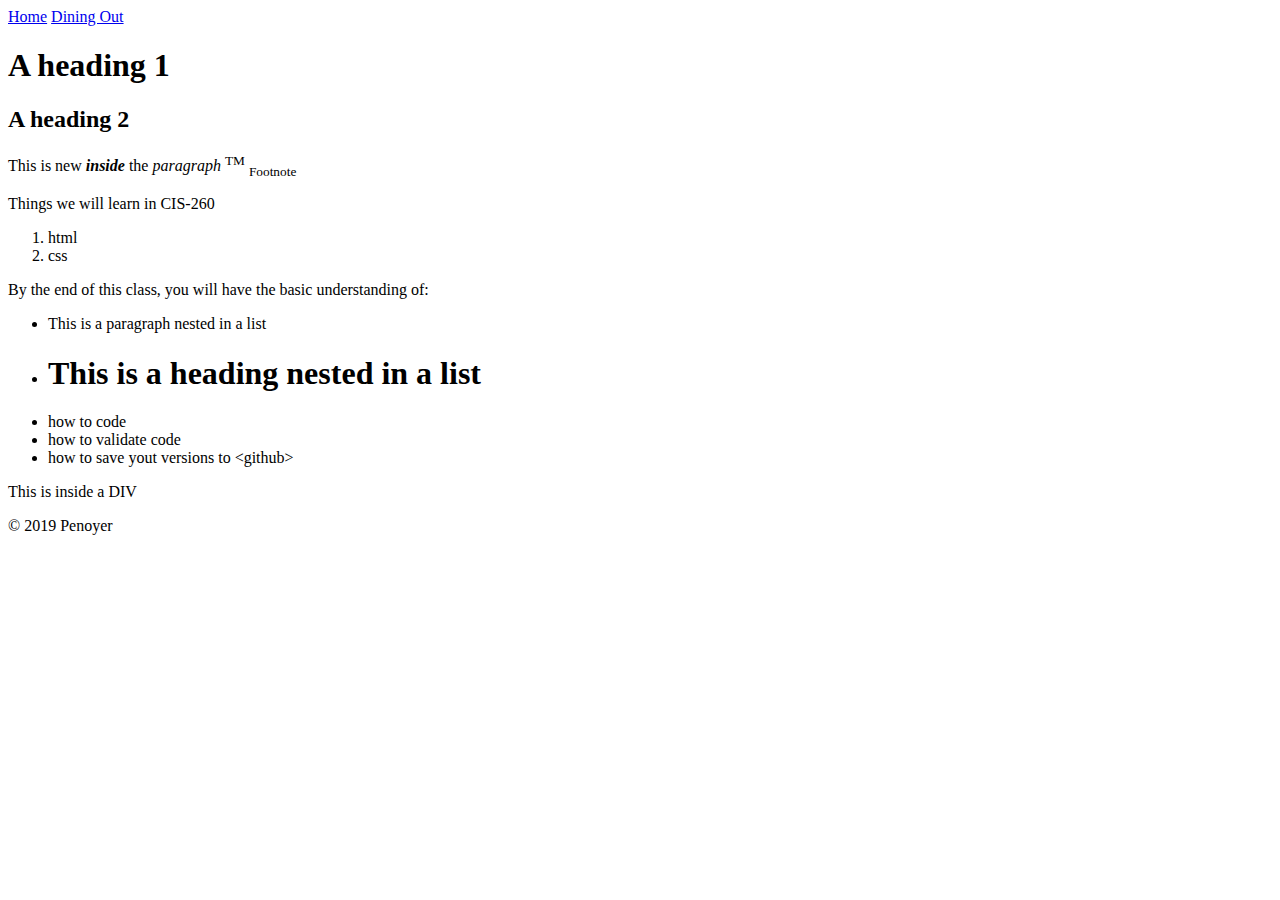
==== diningin.html @ 1c1d1f02 "New Pages" ====
<!DOCTYPE html>
<html lang="en">
    
    <head>
        <meta charset="utf-8">
        <title>Dining In</title>
        <link rel="stylesheet" type="text/css" href="css/styles.css">
    </head>
    
    <body>
        <header>
            <nav>
                <a href="index.html">Home</a>
                <a href="diningout.html">Dining Out</a>
            </nav> 
        </header>
        
        
        <main>   
            <h1>A heading 1</h1>
            <h2>A heading 2</h2>
            <p>This is new <em><strong>inside</strong></em> the <em> paragraph</em> <sup>TM</sup> <sub>Footnote</sub></p>
        
            <p>Things we will learn in CIS-260</p>
            <ol>
                <li>html</li>
                <li>css</li>
            </ol>
        
            <p>By the end of this class, you will have the basic understanding of:</p>
            <ul>
                <li><p>This is a paragraph nested in a list</p></li>
                <li><H1>This is a heading nested in a list</H1></li>
                <li>how to code</li>
                <li>how to validate code</li>
                <li> how to save yout versions to &lt;github&gt;</li>
            </ul>
        
            <div>This is inside a DIV</div>
        </main> 
        
        <footer> 
            <p>&copy; 2019 Penoyer</p>
        </footer>
    </body>
</html>
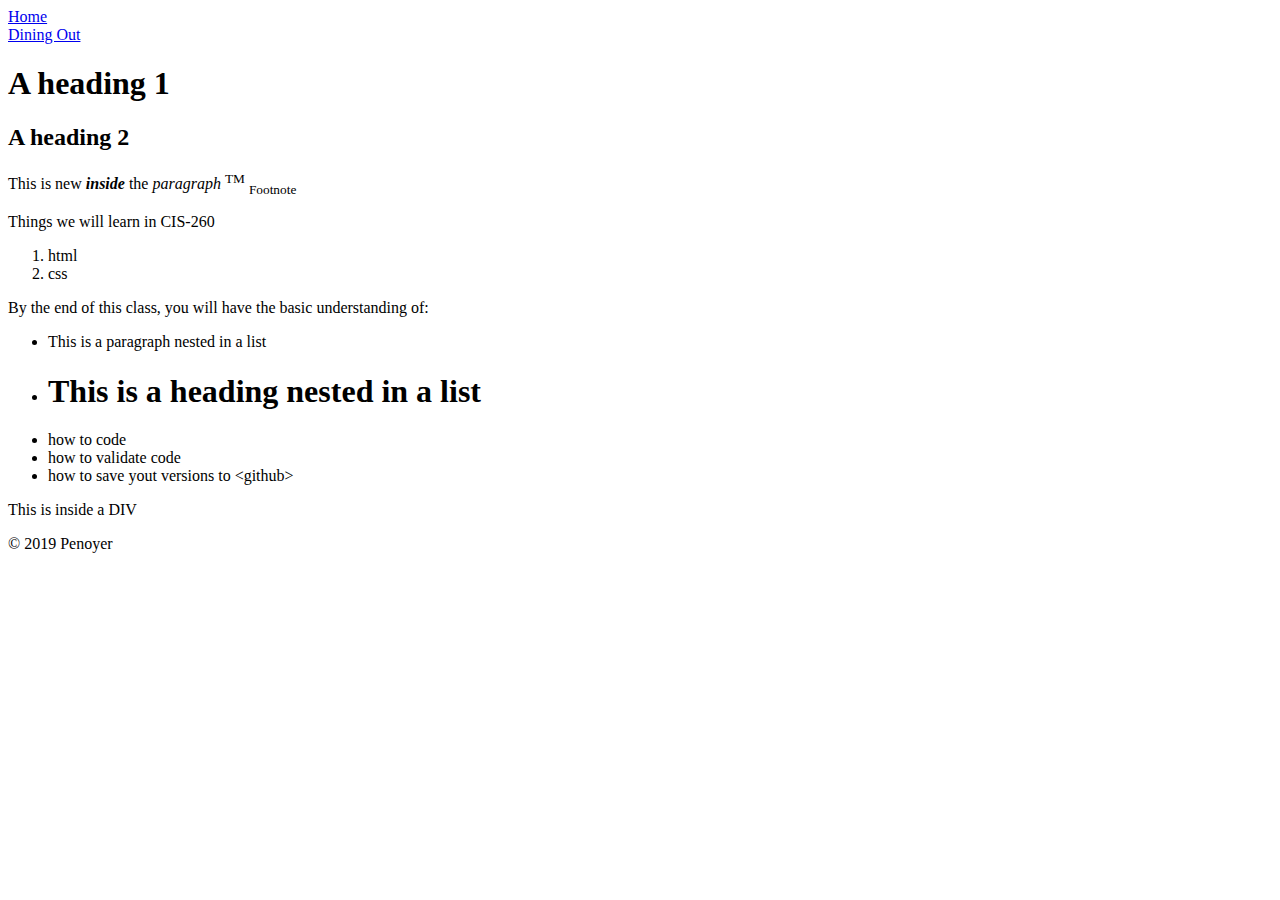
==== commit 5f3f7db4: "Styles" ====
--- a/diningin.html
+++ b/diningin.html
@@ -10,8 +10,8 @@
     <body>
         <header>
             <nav>
-                <a href="index.html">Home</a>
-                <a href="diningout.html">Dining Out</a>
+                <li><a href="index.html">Home</a></li>
+                <li><a href="diningout.html">Dining Out</a></li>
             </nav> 
         </header>
         
--- a/css/styles.css
+++ b/css/styles.css
@@ -0,0 +1,3 @@
+  a,p {
+                font-family: fantasy; 
+            }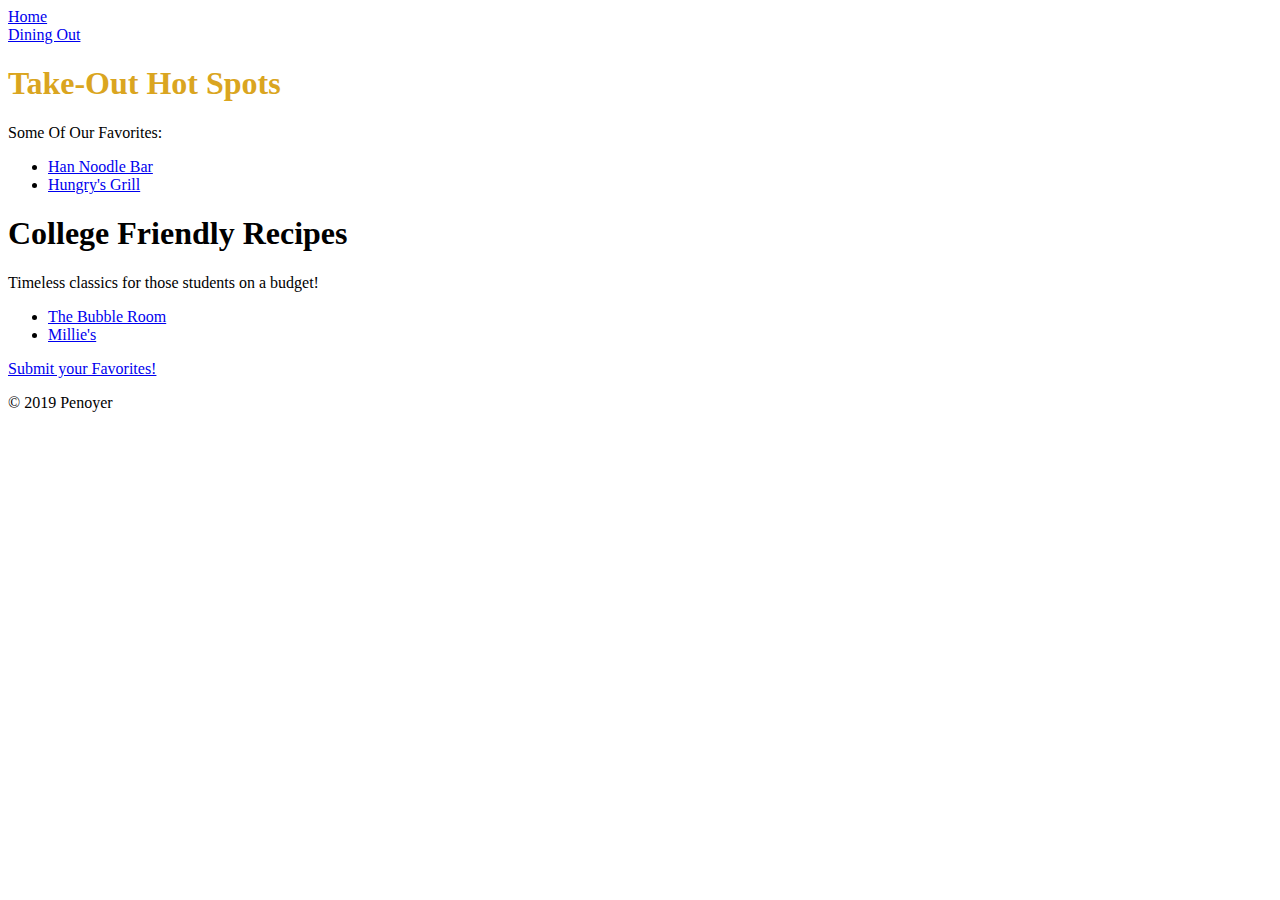
==== commit d0dc1a68: "Updated Dining In" ====
--- a/diningin.html
+++ b/diningin.html
@@ -17,26 +17,21 @@
         
         
         <main>   
-            <h1>A heading 1</h1>
-            <h2>A heading 2</h2>
-            <p>This is new <em><strong>inside</strong></em> the <em> paragraph</em> <sup>TM</sup> <sub>Footnote</sub></p>
-        
-            <p>Things we will learn in CIS-260</p>
-            <ol>
-                <li>html</li>
-                <li>css</li>
-            </ol>
-        
-            <p>By the end of this class, you will have the basic understanding of:</p>
+             <h1 style="color: goldenrod" >Take-Out Hot Spots</h1>
+            <p style="font-family: fantasy" >Some Of Our Favorites:</p>
             <ul>
-                <li><p>This is a paragraph nested in a list</p></li>
-                <li><H1>This is a heading nested in a list</H1></li>
-                <li>how to code</li>
-                <li>how to validate code</li>
-                <li> how to save yout versions to &lt;github&gt;</li>
+                <li><a href="https://hannoodlebar.com/" target="_blank" style="font-family: fantasy" >Han Noodle Bar </a></li>
+                <li><a href="https://hungrysgrill.netwaiter.com/pittsford/##categories" target="_blank" style="font-family: fantasy" >Hungry's Grill</a></li>
             </ul>
         
-            <div>This is inside a DIV</div>
+            <h1>College Friendly Recipes</h1>
+            <p>Timeless classics for those students on a budget!</p>
+            <ul>
+                <li><a href="https://www.bubbleroomrestaurant.com/home" target="_blank">The Bubble Room</a></li>
+                <li><a href="https://milliesnantucket.com/" target="_blank">Millie's</a></li>
+            </ul>
+            
+            <p><a href="mailto:openoye3@mail.naz.edu">Submit your Favorites!</a></p>
         </main> 
         
         <footer> 
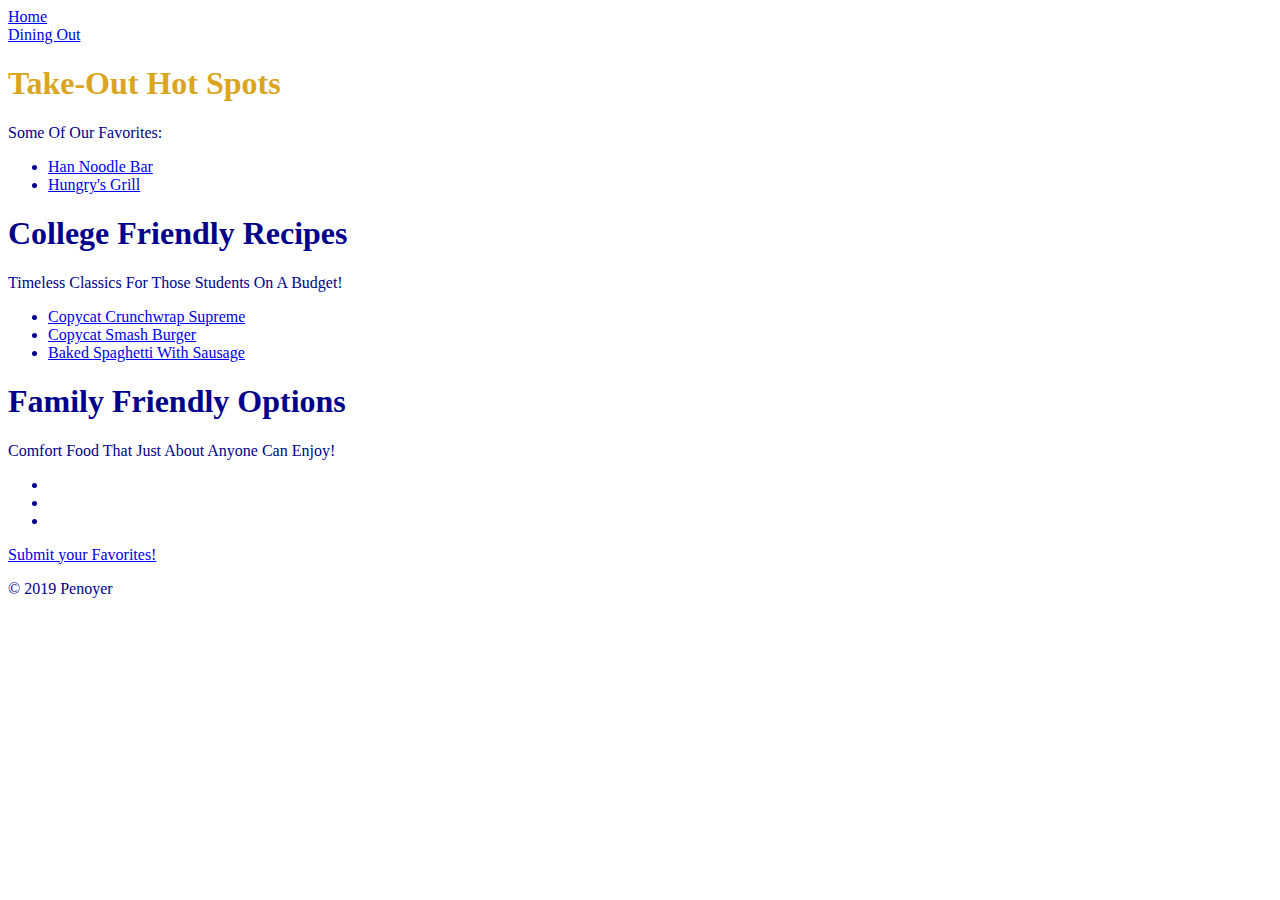
==== commit fe7fbadc: "Further Updates to Dining In" ====
--- a/diningin.html
+++ b/diningin.html
@@ -5,6 +5,16 @@
         <meta charset="utf-8">
         <title>Dining In</title>
         <link rel="stylesheet" type="text/css" href="css/styles.css">
+        
+        <style>
+            a,p {
+                    font-family: serif
+                
+            }
+        
+        </style>
+        
+        
     </head>
     
     <body>
@@ -18,18 +28,32 @@
         
         <main>   
              <h1 style="color: goldenrod" >Take-Out Hot Spots</h1>
-            <p style="font-family: fantasy" >Some Of Our Favorites:</p>
+            <p style="font-family: serif" >Some Of Our Favorites:</p>
             <ul>
-                <li><a href="https://hannoodlebar.com/" target="_blank" style="font-family: fantasy" >Han Noodle Bar </a></li>
-                <li><a href="https://hungrysgrill.netwaiter.com/pittsford/##categories" target="_blank" style="font-family: fantasy" >Hungry's Grill</a></li>
+                <li><a href="https://hannoodlebar.com/" target="_blank" style="font-family: serif" >Han Noodle Bar </a></li>
+                <li><a href="https://hungrysgrill.netwaiter.com/pittsford/##categories" target="_blank" style="font-family: serif" >Hungry's Grill</a></li>
             </ul>
         
             <h1>College Friendly Recipes</h1>
-            <p>Timeless classics for those students on a budget!</p>
+            <p>Timeless Classics For Those Students On A Budget!</p>
             <ul>
-                <li><a href="https://www.bubbleroomrestaurant.com/home" target="_blank">The Bubble Room</a></li>
-                <li><a href="https://milliesnantucket.com/" target="_blank">Millie's</a></li>
+                <li><a href="https://www.delish.com/cooking/recipe-ideas/recipes/a52078/crunchwrap-supreme-recipe/" target="_blank">Copycat Crunchwrap Supreme</a></li>
+                <li><a href="https://www.bonappetit.com/recipe/the-ba-smash-burger" target="_blank">Copycat Smash Burger</a></li>
+                <li><a href="https://www.budgetbytes.com/baked-spaghetti-with-sausage/" target="_blank">Baked Spaghetti With Sausage</a></li>
             </ul>
+            
+            <h1>Family Friendly Options</h1>
+            <p>Comfort Food That Just About Anyone Can Enjoy!</p>
+            <ul>
+                <li></li>
+                <li></li>
+                <li></li>
+            
+            
+            </ul>
+            
+            
+            
             
             <p><a href="mailto:openoye3@mail.naz.edu">Submit your Favorites!</a></p>
         </main> 
--- a/css/styles.css
+++ b/css/styles.css
@@ -1,3 +1,7 @@
-  a,p {
-                font-family: fantasy; 
-            }+html {
+    color: darkblue
+    }
+
+a,p {
+                font-family: serif;
+    }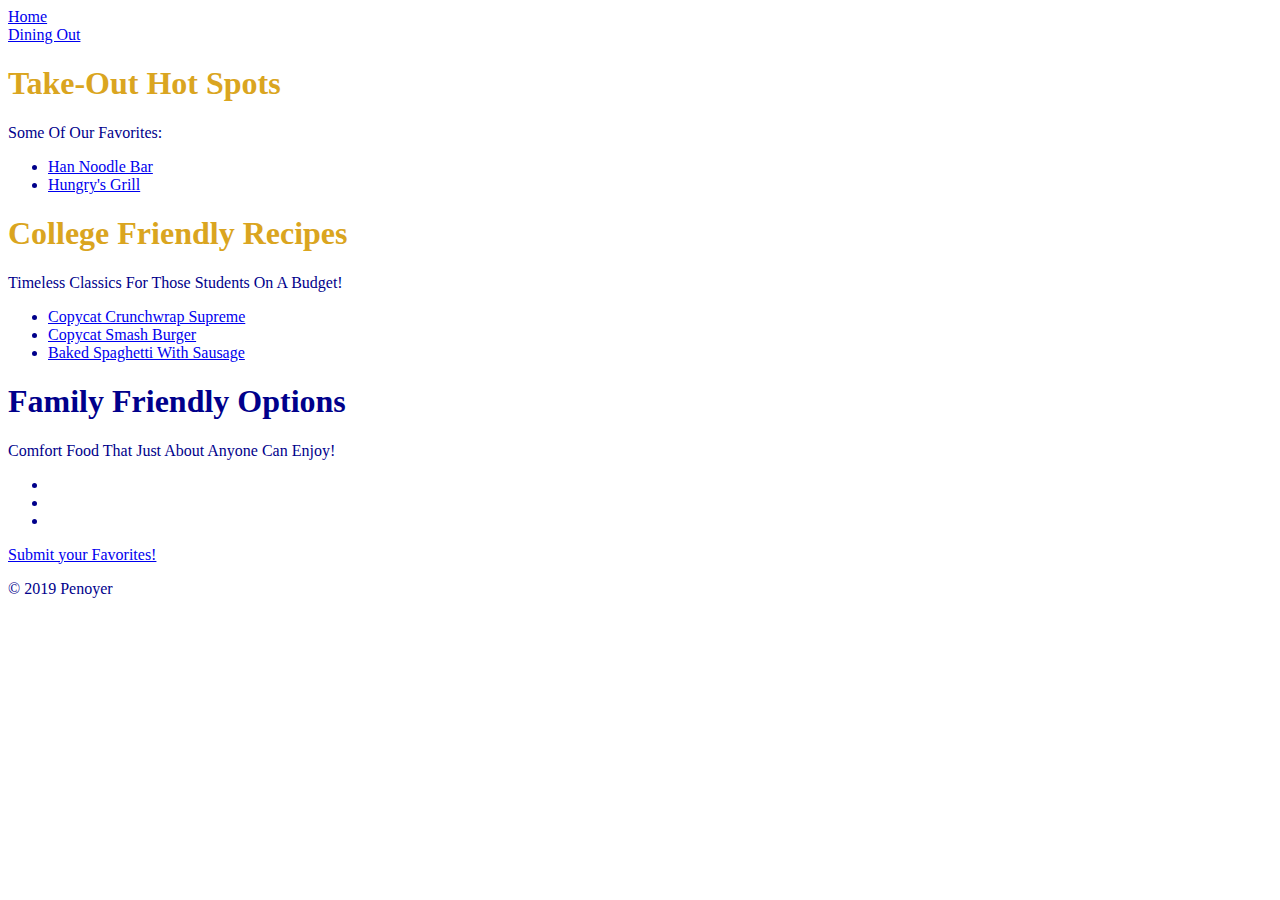
==== commit 24d80d21: "Updates Dining Out" ====
--- a/diningin.html
+++ b/diningin.html
@@ -34,7 +34,7 @@
                 <li><a href="https://hungrysgrill.netwaiter.com/pittsford/##categories" target="_blank" style="font-family: serif" >Hungry's Grill</a></li>
             </ul>
         
-            <h1>College Friendly Recipes</h1>
+            <h1 style="color: goldenrod" > College Friendly Recipes</h1>
             <p>Timeless Classics For Those Students On A Budget!</p>
             <ul>
                 <li><a href="https://www.delish.com/cooking/recipe-ideas/recipes/a52078/crunchwrap-supreme-recipe/" target="_blank">Copycat Crunchwrap Supreme</a></li>
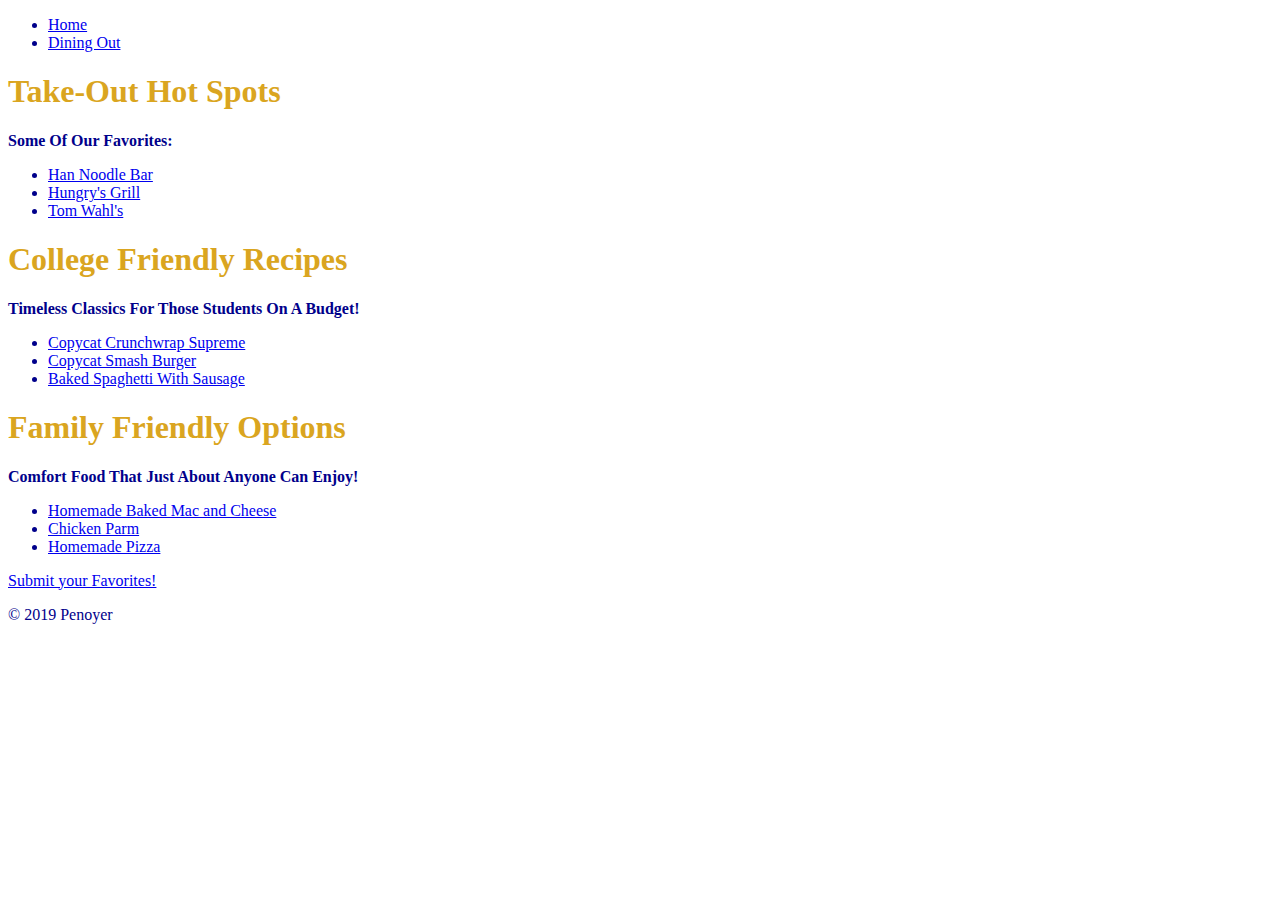
==== commit 4e0a9483: "Finished Assignment 1" ====
--- a/diningin.html
+++ b/diningin.html
@@ -2,65 +2,70 @@
 <html lang="en">
     
     <head>
-        <meta charset="utf-8">
-        <title>Dining In</title>
-        <link rel="stylesheet" type="text/css" href="css/styles.css">
-        
-        <style>
-            a,p {
-                    font-family: serif
-                
-            }
-        
-        </style>
-        
-        
-    </head>
-    
-    <body>
-        <header>
-            <nav>
+    <meta charset="utf-8">
+    <title>Dining In</title>
+    <link rel="stylesheet" type="text/css" href="css/styles.css">
+
+    <style>
+        a,
+        p {
+            font-family: serif
+        }
+    </style>
+
+
+</head>
+
+<body>
+    <header>
+        <nav>
+            <ul>
+
                 <li><a href="index.html">Home</a></li>
                 <li><a href="diningout.html">Dining Out</a></li>
-            </nav> 
-        </header>
-        
-        
-        <main>   
-             <h1 style="color: goldenrod" >Take-Out Hot Spots</h1>
-            <p style="font-family: serif" >Some Of Our Favorites:</p>
-            <ul>
-                <li><a href="https://hannoodlebar.com/" target="_blank" style="font-family: serif" >Han Noodle Bar </a></li>
-                <li><a href="https://hungrysgrill.netwaiter.com/pittsford/##categories" target="_blank" style="font-family: serif" >Hungry's Grill</a></li>
+
             </ul>
-        
-            <h1 style="color: goldenrod" > College Friendly Recipes</h1>
-            <p>Timeless Classics For Those Students On A Budget!</p>
-            <ul>
-                <li><a href="https://www.delish.com/cooking/recipe-ideas/recipes/a52078/crunchwrap-supreme-recipe/" target="_blank">Copycat Crunchwrap Supreme</a></li>
-                <li><a href="https://www.bonappetit.com/recipe/the-ba-smash-burger" target="_blank">Copycat Smash Burger</a></li>
-                <li><a href="https://www.budgetbytes.com/baked-spaghetti-with-sausage/" target="_blank">Baked Spaghetti With Sausage</a></li>
-            </ul>
-            
-            <h1>Family Friendly Options</h1>
-            <p>Comfort Food That Just About Anyone Can Enjoy!</p>
-            <ul>
-                <li></li>
-                <li></li>
-                <li></li>
-            
-            
-            </ul>
-            
-            
-            
-            
-            <p><a href="mailto:openoye3@mail.naz.edu">Submit your Favorites!</a></p>
-        </main> 
-        
-        <footer> 
-            <p>&copy; 2019 Penoyer</p>
-        </footer>
-    </body>
+
+        </nav>
+    </header>
+
+
+    <main>
+        <h1 style="color: goldenrod">Take-Out Hot Spots</h1>
+        <p style="font-family: serif"><strong>Some Of Our Favorites:</strong></p>
+        <ul>
+            <li><a href="https://hannoodlebar.com/" target="_blank" style="font-family: serif">Han Noodle Bar </a></li>
+            <li><a href="https://hungrysgrill.netwaiter.com/pittsford/#categories" target="_blank" style="font-family: serif">Hungry's Grill</a></li>
+            <li><a href="https://www.tomwahls.com/" target="_blank">Tom Wahl's</a></li>
+        </ul>
+
+        <h1 style="color: goldenrod"> College Friendly Recipes</h1>
+        <p><strong>Timeless Classics For Those Students On A Budget!</strong></p>
+        <ul>
+            <li><a href="https://www.delish.com/cooking/recipe-ideas/recipes/a52078/crunchwrap-supreme-recipe/" target="_blank">Copycat Crunchwrap Supreme</a></li>
+            <li><a href="https://www.bonappetit.com/recipe/the-ba-smash-burger" target="_blank">Copycat Smash Burger</a></li>
+            <li><a href="https://www.budgetbytes.com/baked-spaghetti-with-sausage/" target="_blank">Baked Spaghetti With Sausage</a></li>
+        </ul>
+
+        <h1 style="color: goldenrod"> Family Friendly Options</h1>
+        <p><strong>Comfort Food That Just About Anyone Can Enjoy!</strong></p>
+        <ul>
+            <li><a href="https://www.momontimeout.com/best-homemade-baked-mac-and-cheese-recipe/" target="_blank">Homemade Baked Mac and Cheese</a></li>
+            <li><a href="https://www.allrecipes.com/recipe/223042/chicken-parmesan/" target="_blank">Chicken Parm</a></li>
+            <li><a href="https://www.tasteofhome.com/recipes/homemade-pizza/" target="_blank">Homemade Pizza</a></li>
+
+
+        </ul>
+
+
+
+
+        <p><a href="mailto:openoye3@mail.naz.edu">Submit your Favorites!</a></p>
+    </main>
+
+    <footer>
+        <p>&copy; 2019 Penoyer</p>
+    </footer>
+</body>
 </html>
 
